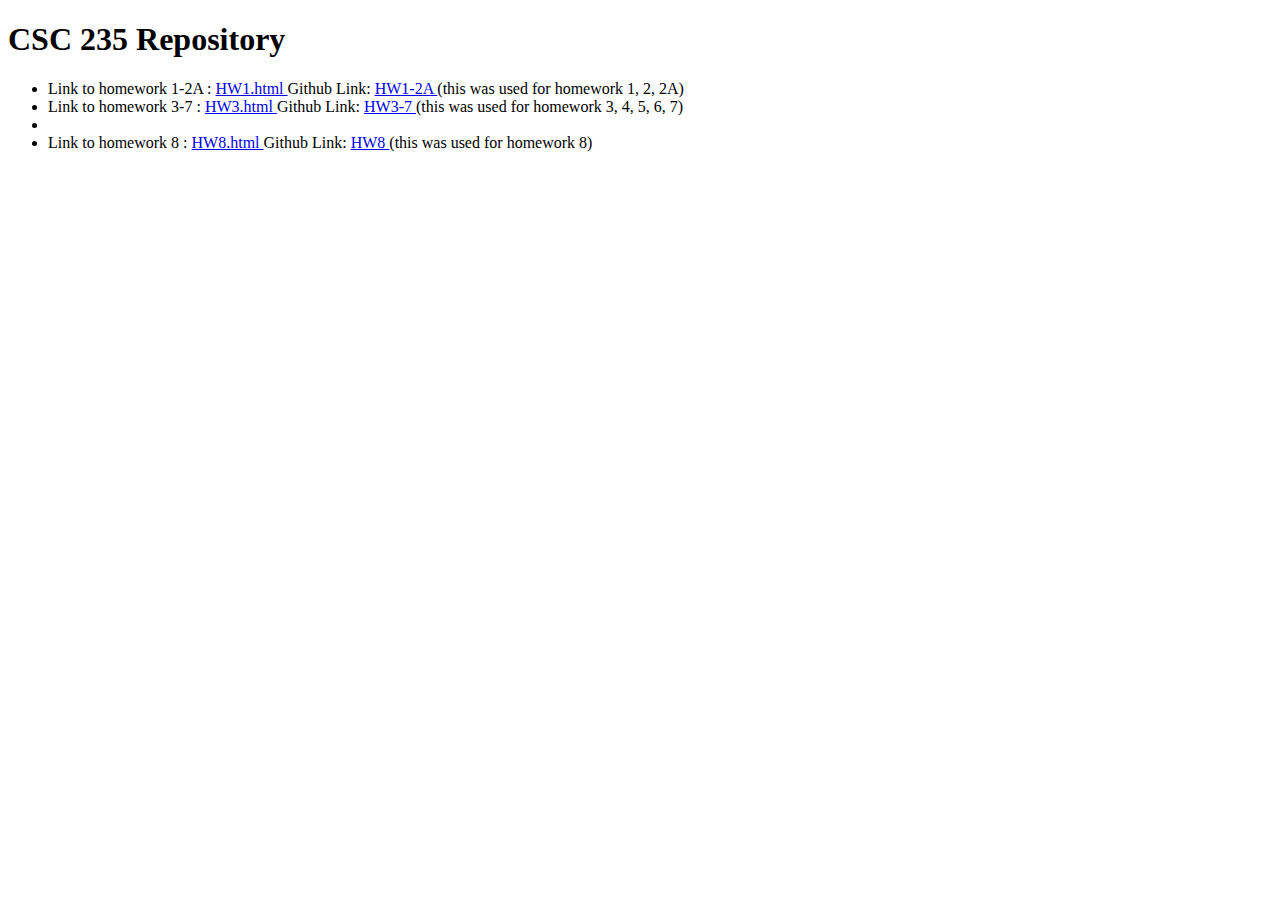
==== index.html @ 89afb4d7 "Update index.html" ====
<!DOCTYPE html>
<html lang="en">
    <head>
        <meta charset="utf-8">
    <title> CSC 235 Repository </title>
  </head> 
  <body>
    <h1> CSC 235 Repository </h1>
    <ul>
      <li> Link to homework 1-2A : <a href="https://hw-1.josuecalvas.repl.co/"> HW1.html </a> Github Link: <a href= "https://github.com/josuecalvas/josuecalvascsc235.github.io/tree/main/HW1"> HW1-2A </a> (this was used for homework 1, 2, 2A) </li>
      <li> Link to homework 3-7 : <a href="https://hw2.josuecalvas.repl.co/" > HW3.html </a> Github Link: <a href= "https://github.com/josuecalvas/josuecalvascsc235.github.io/tree/main/HW2"> HW3-7 </a> (this was used for homework 3, 4, 5, 6, 7) <li>
      <li> Link to homework 8 : <a href="https://hw8.josuecalvas.repl.co/" >HW8.html </a> Github Link: <a href= "https://github.com/josuecalvas/josuecalvascsc235.github.io/tree/main/HW2"> HW8 </a> (this was used for homework 8) </li>
    </ul>
        
  </body>
</html>
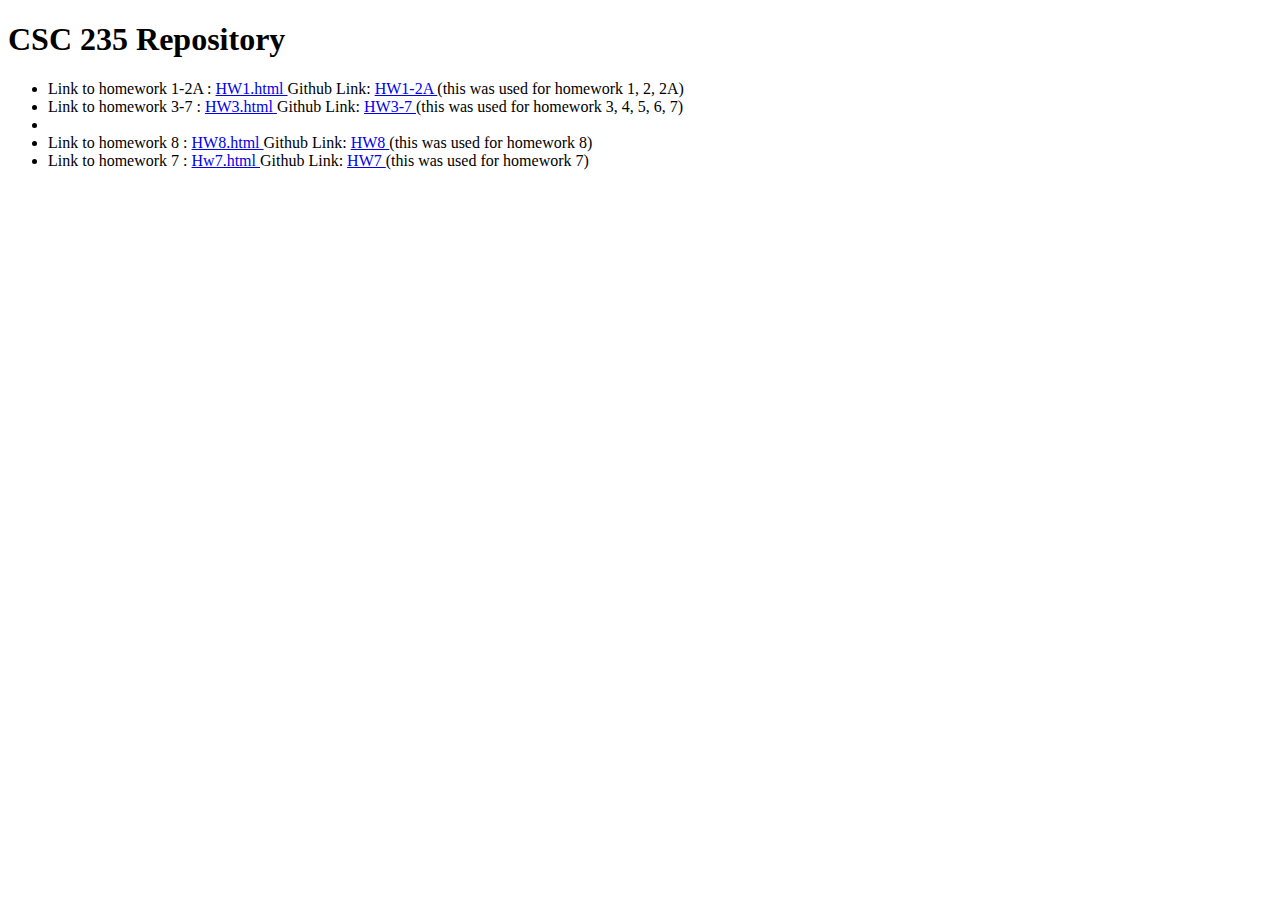
==== commit 67638691: "Update index.html" ====
--- a/index.html
+++ b/index.html
@@ -10,7 +10,9 @@
       <li> Link to homework 1-2A : <a href="https://hw-1.josuecalvas.repl.co/"> HW1.html </a> Github Link: <a href= "https://github.com/josuecalvas/josuecalvascsc235.github.io/tree/main/HW1"> HW1-2A </a> (this was used for homework 1, 2, 2A) </li>
       <li> Link to homework 3-7 : <a href="https://hw2.josuecalvas.repl.co/" > HW3.html </a> Github Link: <a href= "https://github.com/josuecalvas/josuecalvascsc235.github.io/tree/main/HW2"> HW3-7 </a> (this was used for homework 3, 4, 5, 6, 7) <li>
       <li> Link to homework 8 : <a href="https://hw8.josuecalvas.repl.co/" >HW8.html </a> Github Link: <a href= "https://github.com/josuecalvas/josuecalvascsc235.github.io/tree/main/HW2"> HW8 </a> (this was used for homework 8) </li>
-    </ul>
+      <li> Link to homework 7 : <a href="https://hw7.josuecalvas.repl.co/" >Hw7.html </a> Github Link: <a href= "https://github.com/josuecalvas/josuecalvascsc235.github.io/tree/main/HW7"> HW7 </a> (this was used for homework 7) </li>
+
+      </ul>
         
   </body>
 </html>
